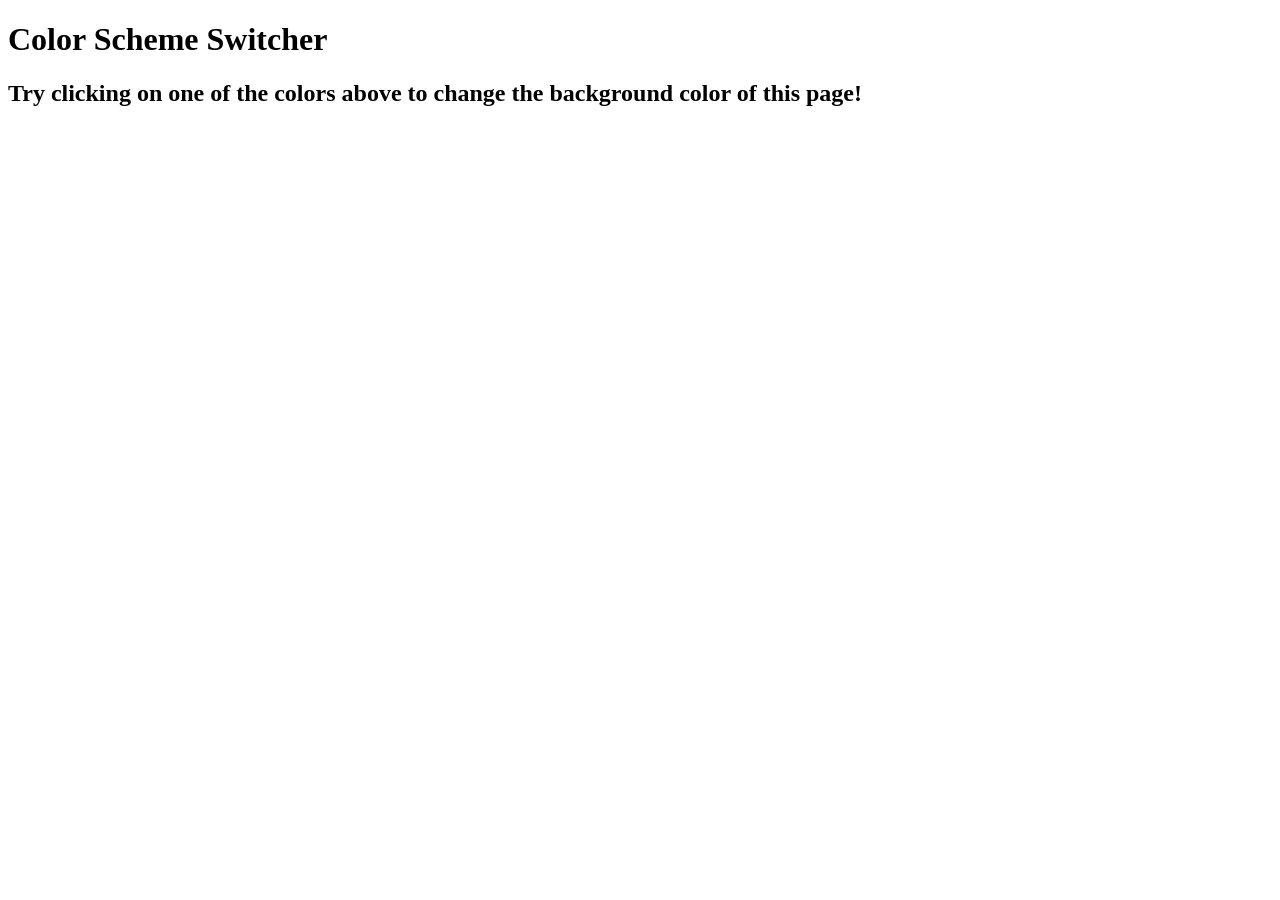
==== project/colorChange/index.html @ 43c6a5aa "bgcChange" ====
<!DOCTYPE html>
<html lang="en">
  <head>
    <meta charset="UTF-8" />
    <meta name="viewport" content="width=device-width, initial-scale=1.0" />
    <meta http-equiv="X-UA-Compatible" content="ie=edge" />
    <link rel="stylesheet" href="style.css" />
    <link rel="stylesheet" href="../styles.css" />
    <title>JavaScript Background Color Switcher</title>
  </head>
  <body>
    <!-- <nav>
      <a href="/" aria-current="page">Home</a>
      <a target="_blank" href="https://www.youtube.com/@chaiaurcode"
        >Youtube channel</a
      >
    </nav> -->
    <div class="canvas">
      <!-- <a
        style="
          background-color: #fff;
          padding: 10px 30px;
          border-radius: 8px;
          color: #212121;
          text-decoration: none;
          border: 2px solid #212121;
        "
        href="../index.html"
        >Back to Home Page</a
      > -->
      <h1>Color Scheme Switcher</h1>
      <span class="button" id="grey"></span>
      <span class="button" id="white"></span>
      <span class="button" id="blue"></span>
      <span class="button" id="yellow"></span>
      <h2>
        Try clicking on one of the colors above
        <span>to change the background color of this page!</span>
      </h2>
    </div>
    <script src="app.js"></script>
  </body>
</html>
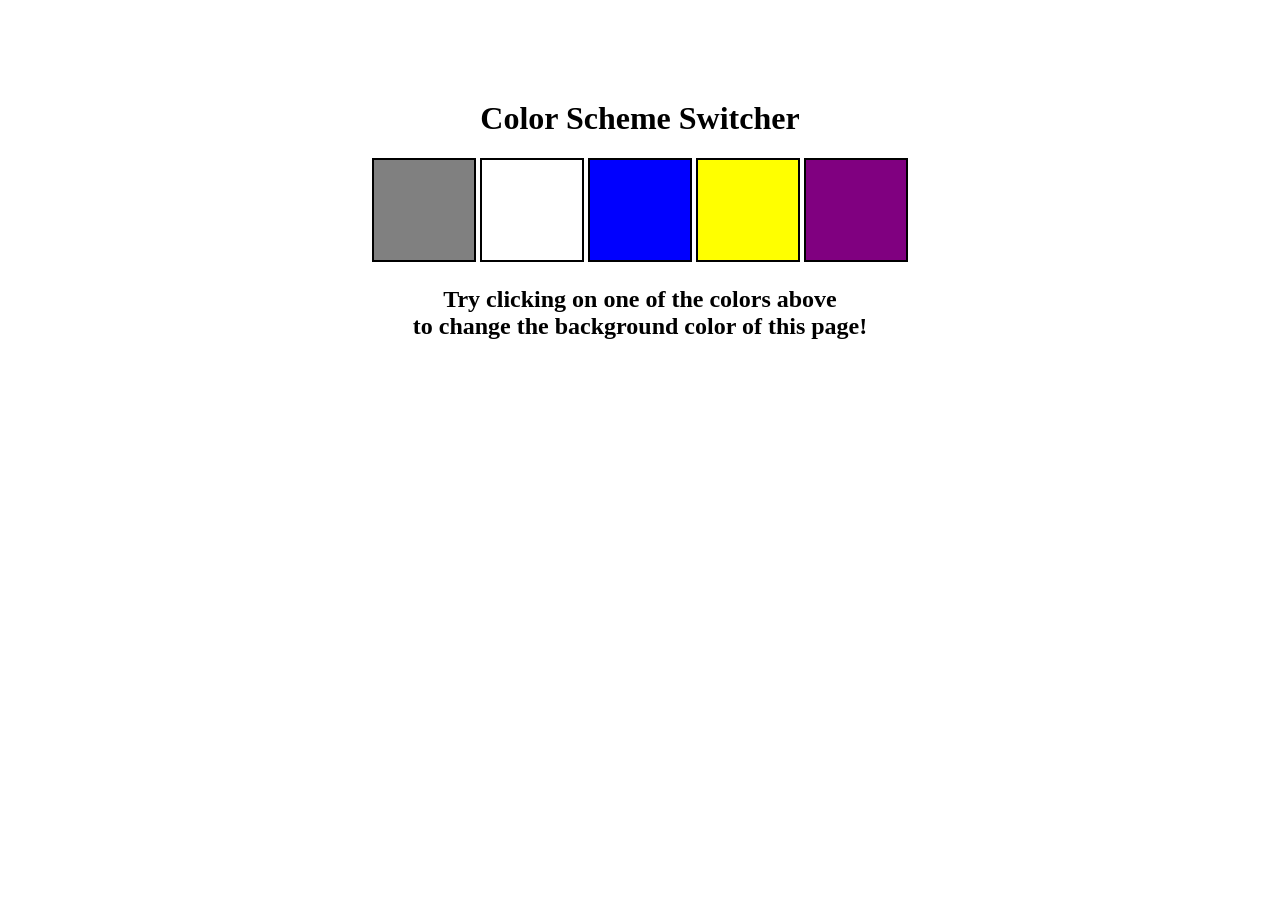
==== commit 547d28fb: "colour" ====
--- a/project/colorChange/index.html
+++ b/project/colorChange/index.html
@@ -33,6 +33,7 @@
       <span class="button" id="white"></span>
       <span class="button" id="blue"></span>
       <span class="button" id="yellow"></span>
+      <span class="button" id="purple"></span>
       <h2>
         Try clicking on one of the colors above
         <span>to change the background color of this page!</span>
--- a/project/colorChange/style.css
+++ b/project/colorChange/style.css
@@ -0,0 +1,37 @@
+html {
+    margin: 0;
+  }
+  
+  span {
+    display: block;
+  }
+  .canvas {
+    margin: 100px auto 100px;
+    width: 80%;
+    text-align: center;
+  }
+  
+  .button {
+    width: 100px;
+    height: 100px;
+    border: solid black 2px;
+    display: inline-block;
+  }
+  
+  #grey {
+    background: grey;
+  }
+  
+  #white {
+    background: white;
+  }
+  #blue {
+    background: blue;
+  }
+  #yellow {
+    background: yellow;
+  }
+  #purple {
+    background: purple;
+  }
+  
